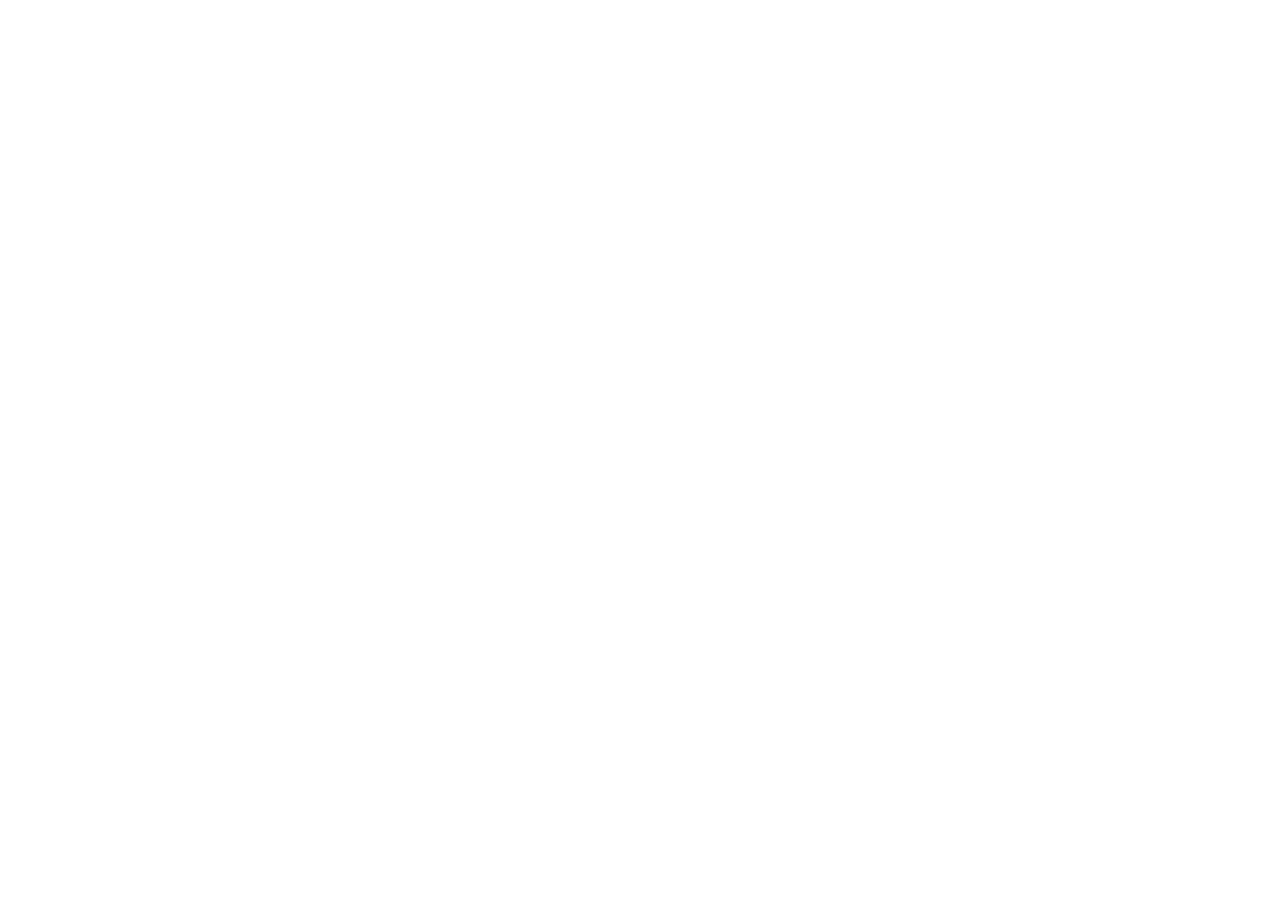
==== index.html @ 6280569a "update" ====
<!doctype html>
<html lang="en">
  <head>
    <meta charset="utf-8">
    <meta name="viewport" content="width=device-width, initial-scale=1">
    <link rel="stylesheet" href="./css/styles.css">
    <title>Investing</title>
    <link href="https://cdn.jsdelivr.net/npm/bootstrap@5.3.0/dist/css/bootstrap.min.css" rel="stylesheet" integrity="sha384-9ndCyUaIbzAi2FUVXJi0CjmCapSmO7SnpJef0486qhLnuZ2cdeRhO02iuK6FUUVM" crossorigin="anonymous">
  </head>
  <body>
   
    <script src="https://cdn.jsdelivr.net/npm/bootstrap@5.3.0/dist/js/bootstrap.bundle.min.js" integrity="sha384-geWF76RCwLtnZ8qwWowPQNguL3RmwHVBC9FhGdlKrxdiJJigb/j/68SIy3Te4Bkz" crossorigin="anonymous"></script>
  </body>
</html>
---- css/styles.css ----
* {
    padding: 0;
    margin: 0;
    box-sizing: border-box;
}
.header {
    position: relative;
    text-align: center;
    color: black;
  }
#head1 {
    position: absolute;
    top: 14%;
    left: 55%;
    transform: translate(-50%, -50%);
  }
#head2{
    margin: 2rem;
    font-size: 3rem;
    padding-left: 15%;
    padding-right: 15%;
}
#head3{
    font-size: 1.3rem;
    background-color: rgb(177, 207, 226);
    padding: 3rem;
}
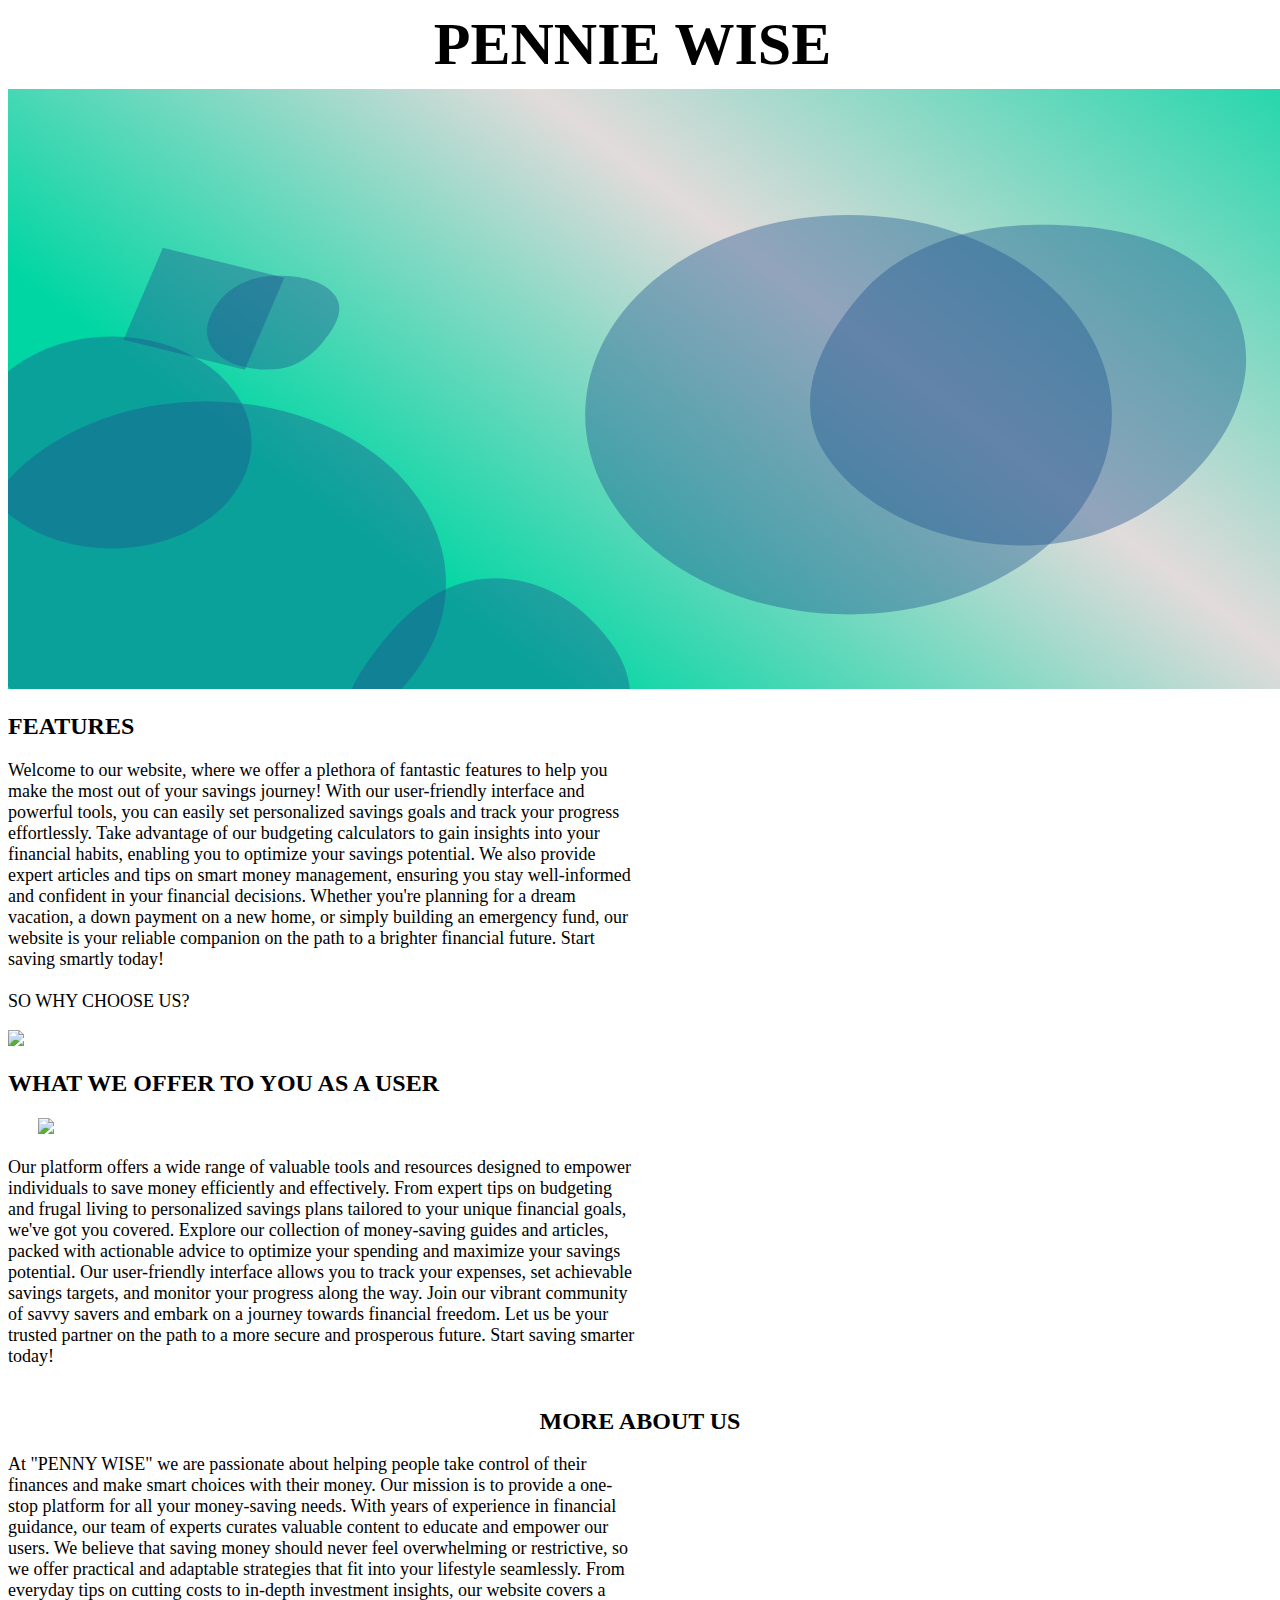
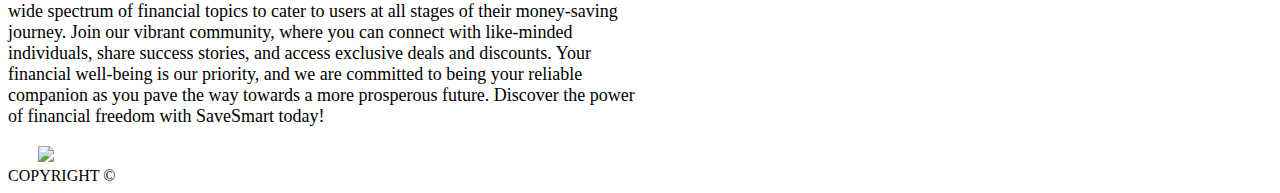
==== commit 17d4bab7: "version 1 Logan" ====
--- a/index.html
+++ b/index.html
@@ -1,14 +1,108 @@
-<!doctype html>
+<!DOCTYPE html>
 <html lang="en">
-  <head>
-    <meta charset="utf-8">
-    <meta name="viewport" content="width=device-width, initial-scale=1">
-    <link rel="stylesheet" href="./css/styles.css">
-    <title>Investing</title>
+<head>
+    <meta charset="UTF-8">
+    <meta name="viewport" content="width=device-width, initial-scale=1.0">
+    <title>WELCOME</title>
     <link href="https://cdn.jsdelivr.net/npm/bootstrap@5.3.0/dist/css/bootstrap.min.css" rel="stylesheet" integrity="sha384-9ndCyUaIbzAi2FUVXJi0CjmCapSmO7SnpJef0486qhLnuZ2cdeRhO02iuK6FUUVM" crossorigin="anonymous">
-  </head>
-  <body>
-   
-    <script src="https://cdn.jsdelivr.net/npm/bootstrap@5.3.0/dist/js/bootstrap.bundle.min.js" integrity="sha384-geWF76RCwLtnZ8qwWowPQNguL3RmwHVBC9FhGdlKrxdiJJigb/j/68SIy3Te4Bkz" crossorigin="anonymous"></script>
-  </body>
+    <link rel="stylesheet" href="style.css">
+</head>
+<body>
+
+    <h1 id="landText" style="text-align: center; font-size: 60px;margin:10px;">PENNIE WISE 
+        <img style="width: 6rem; border-radius: 100%; " src="https://i.postimg.cc/qvTg3SyZ/1.png" alt="" srcset=""> </h1>
+
+        <!-- the landing picture -->
+        <svg xmlns="http://www.w3.org/2000/svg" version="1.1" xmlns:xlink="http://www.w3.org/1999/xlink" xmlns:svgjs="http://svgjs.dev/svgjs" width="1519" height="600" preserveAspectRatio="none" viewBox="0 0 1920 1000">
+            <g mask="url(&quot;#SvgjsMask4734&quot;)" fill="none">
+                <rect width="1920" height="1000" x="0" y="0" fill="url(&quot;#SvgjsLinearGradient4735&quot;)"></rect>
+                <path d="M-45.43 589.24 a176.65 176.65 0 1 0 353.3 0 a176.65 176.65 0 1 0 -353.3 0z" fill="rgba(28, 83, 142, 0.4)" class="triangle-float3"></path>
+                <path d="M-53.42 823.97 a303.51 303.51 0 1 0 607.02 0 a303.51 303.51 0 1 0 -607.02 0z" fill="rgba(28, 83, 142, 0.4)" class="triangle-float3"></path>
+                <path d="M729.57 542.82 a332.85 332.85 0 1 0 665.7 0 a332.85 332.85 0 1 0 -665.7 0z" fill="rgba(28, 83, 142, 0.4)" class="triangle-float2"></path>
+                <path d="M335.625,467.251C362.188,465.488,382.164,446.614,396.376,424.104C411.965,399.415,427.182,369.871,413.346,344.158C399.055,317.6,365.754,309.867,335.625,311.207C308.011,312.435,283.712,327.161,269.024,350.577C253.222,375.768,244.349,407.391,259.091,433.217C273.926,459.206,305.766,469.233,335.625,467.251" fill="rgba(28, 83, 142, 0.4)" class="triangle-float3"></path>
+                <path d="M299.3563850693441 467.77855546471176L349.1738590273996 314.45613600034767 195.8514395630355 264.6386620422922 146.03396560498004 417.9610815066563z" fill="rgba(28, 83, 142, 0.4)" class="triangle-float1"></path>
+                <path d="M615.643,1209.901C681.218,1206.398,733.42,1159.824,764.392,1101.918C793.459,1047.575,794.068,984.115,765.662,929.424C734.644,869.705,682.936,815.231,615.643,815.526C548.707,815.82,501.871,873.063,467.888,930.732C433.193,989.609,404.591,1059.031,436.559,1119.432C470.09,1182.787,544.064,1213.725,615.643,1209.901" fill="rgba(28, 83, 142, 0.4)" class="triangle-float1"></path>
+                <path d="M1290.997,760.721C1393.404,758.016,1477.021,686.42,1526.026,596.458C1572.739,510.704,1581.735,405.564,1529.358,323.147C1480.08,245.607,1382.814,223.4,1290.997,226.633C1205.663,229.638,1127.706,268.124,1080.042,338.97C1025.302,420.334,989.564,521.765,1033.433,609.47C1081.17,704.909,1184.322,763.539,1290.997,760.721" fill="rgba(28, 83, 142, 0.4)" class="triangle-float3"></path>
+            </g>
+            <defs>
+                <mask id="SvgjsMask4734">
+                    <rect width="1920" height="1000" fill="#ffffff"></rect>
+                </mask>
+                <linearGradient x1="88.02%" y1="-23%" x2="11.98%" y2="123%" gradientUnits="userSpaceOnUse" id="SvgjsLinearGradient4735">
+                    <stop stop-color="rgba(0, 214, 163, 1)" offset="0.04"></stop>
+                    <stop stop-color="rgba(226, 219, 219, 1)" offset="0.43"></stop>
+                    <stop stop-color="rgba(0, 214, 163, 1)" offset="0.76"></stop>
+                    <stop stop-color="rgba(0, 214, 163, 1)" offset="0.82"></stop>
+                </linearGradient>
+                <style>
+                    @keyframes float1 {
+                            0%{transform: translate(0, 0)}
+                            50%{transform: translate(-10px, 0)}
+                            100%{transform: translate(0, 0)}
+                        }
+        
+                        .triangle-float1 {
+                            animation: float1 2s infinite;
+                        }
+        
+                        @keyframes float2 {
+                            0%{transform: translate(0, 0)}
+                            50%{transform: translate(-5px, -5px)}
+                            100%{transform: translate(0, 0)}
+                        }
+        
+                        .triangle-float2 {
+                            animation: float2 3s infinite;
+                        }
+        
+                        @keyframes float3 {
+                            0%{transform: translate(0, 0)}
+                            50%{transform: translate(0, -10px)}
+                            100%{transform: translate(0, 0)}
+                        }
+        
+                        .triangle-float3 {
+                            animation: float3 6s infinite;
+                        }
+                </style>
+            </defs>
+        </svg>
+
+      <main>
+          <h2 class="landheading">FEATURES</h2 class="landheading">
+        <div class="why">
+            <p style="font-size: 18px; font-family: 'Times New Roman', Times, serif; width: 50%;">Welcome to our website, where we offer a plethora of fantastic features to help you make the most out of your savings journey! With our user-friendly interface and powerful tools, you can easily set personalized savings goals and track your progress effortlessly. Take advantage of our budgeting calculators to gain insights into your financial habits, enabling you to optimize your savings potential. We also provide expert articles and tips on smart money management, ensuring you stay well-informed and confident in your financial decisions. Whether you're planning for a dream vacation, a down payment on a new home, or simply building an emergency fund, our website is your reliable companion on the path to a brighter financial future. Start saving smartly today!
+                <br> <br>
+                <span>SO WHY CHOOSE US?</span>
+            </p> 
+           <div><img  id="ftPic" src="https://i.postimg.cc/3NBKWqrf/features-pic.png" ></div>    
+        </div>
+        </div>
+
+        <h2 class="landheading">WHAT WE OFFER TO YOU AS A USER</h2 class="landheading">
+        <div class="WHAT">
+            <div><img src="https://i.postimg.cc/tgXz8SYR/nrc-what-we-offer-poster.jpg" style=" margin:1px 30px ;
+                width: 40rem;"></div>  
+            
+            <p style="font-size: 18px; font-family: 'Times New Roman', Times, serif; width: 50%;"> Our platform offers a wide range of valuable tools and resources designed to empower individuals to save money efficiently and effectively. From expert tips on budgeting and frugal living to personalized savings plans tailored to your unique financial goals, we've got you covered. Explore our collection of money-saving guides and articles, packed with actionable advice to optimize your spending and maximize your savings potential. Our user-friendly interface allows you to track your expenses, set achievable savings targets, and monitor your progress along the way. Join our vibrant community of savvy savers and embark on a journey towards financial freedom. Let us be your trusted partner on the path to a more secure and prosperous future. Start saving smarter today!
+                <br> <br>
+            </p> 
+            </div>
+
+
+        <h2 class="landheading" style="text-align: center;">MORE ABOUT US </h2 class="landheading">
+        <div class="ABOUTLANDING">
+    
+            <p style="font-size: 18px; font-family: 'Times New Roman', Times, serif; width: 50%;">At "PENNY WISE" we are passionate about helping people take control of their finances and make smart choices with their money. Our mission is to provide a one-stop platform for all your money-saving needs. With years of experience in financial guidance, our team of experts curates valuable content to educate and empower our users. We believe that saving money should never feel overwhelming or restrictive, so we offer practical and adaptable strategies that fit into your lifestyle seamlessly. From everyday tips on cutting costs to in-depth investment insights, our website covers a wide spectrum of financial topics to cater to users at all stages of their money-saving journey. Join our vibrant community, where you can connect with like-minded individuals, share success stories, and access exclusive deals and discounts. Your financial well-being is our priority, and we are committed to being your reliable companion as you pave the way towards a more prosperous future. Discover the power of financial freedom with SaveSmart today!
+            </p> 
+            <div><img src=https://i.postimg.cc/7LLyqy6f/teampic.jpg style=" margin:1px 30px ;
+                width: 34rem;"></div> 
+            </div>
+
+      </main>
+<footer>
+  COPYRIGHT &copy; 
+</footer>
+
+</body>
 </html>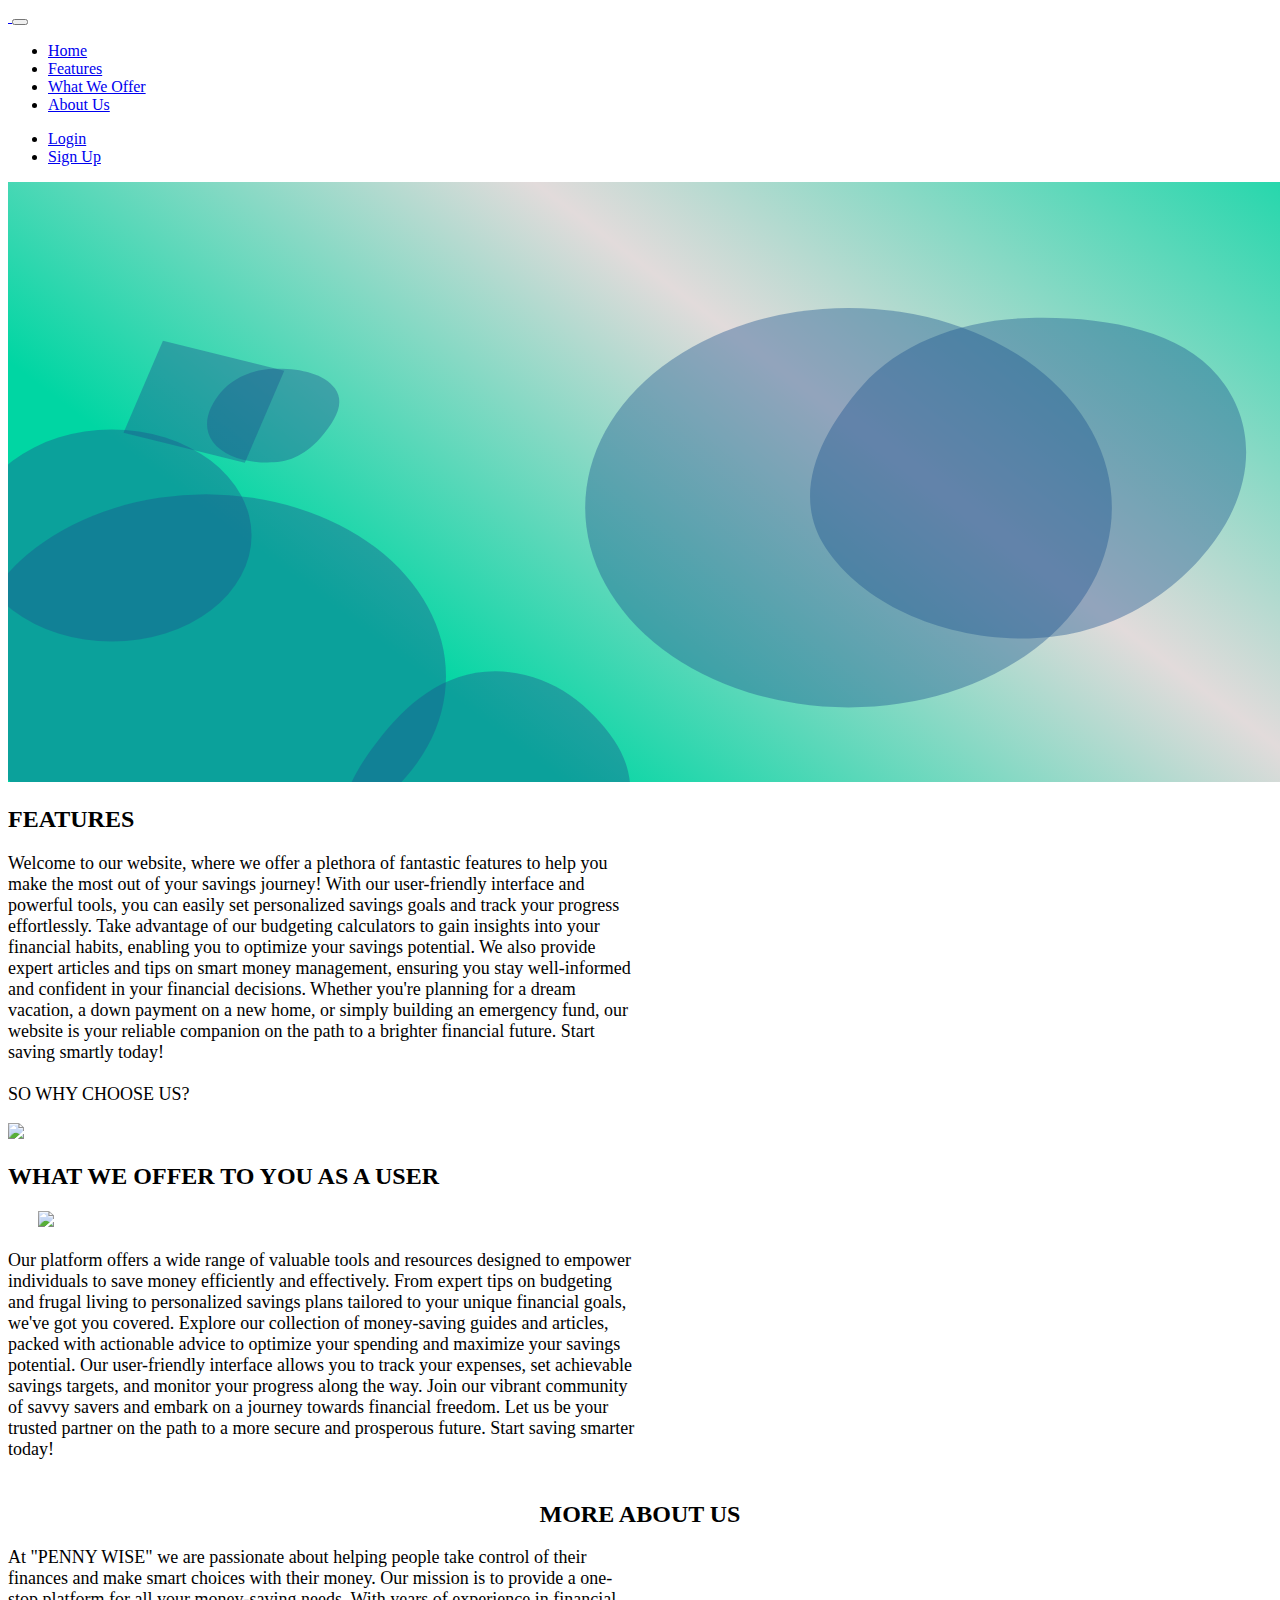
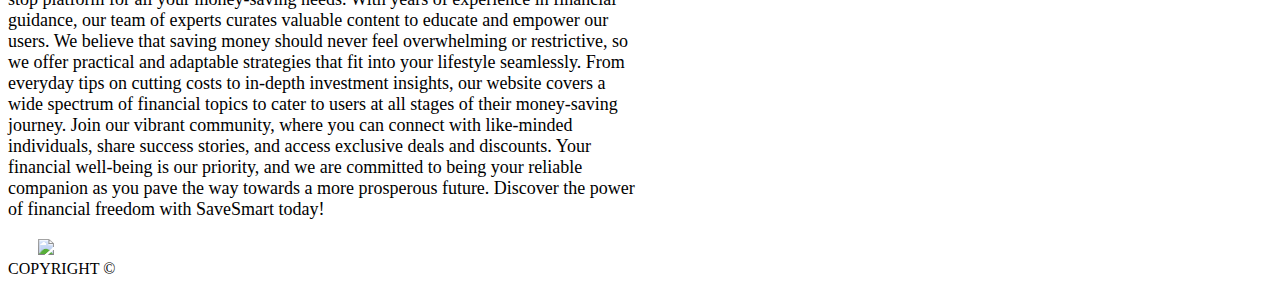
==== commit 4715ea7d: "updated" ====
--- a/index.html
+++ b/index.html
@@ -8,9 +8,43 @@
     <link rel="stylesheet" href="style.css">
 </head>
 <body>
-
-    <h1 id="landText" style="text-align: center; font-size: 60px;margin:10px;">PENNIE WISE 
-        <img style="width: 6rem; border-radius: 100%; " src="https://i.postimg.cc/qvTg3SyZ/1.png" alt="" srcset=""> </h1>
+    <header>
+        <nav class="navbar navbar-expand-lg navbar-dark bg-dark">
+        <div class="container">
+            <a class="navbar-brand" href="#">
+                <img style="width: 50px; border-radius: 100%;" src="https://i.postimg.cc/qvTg3SyZ/1.png" alt="" srcset="">
+            </a>
+            <button class="navbar-toggler" type="button" data-toggle="collapse" data-target="#navbarNav" aria-controls="navbarNav" aria-expanded="false" aria-label="Toggle navigation">
+                <span class="navbar-toggler-icon"></span>
+            </button>
+            <div class="collapse navbar-collapse" id="navbarNav">
+                <ul class="navbar-nav ml-auto">
+                    <li class="nav-item active">
+                        <a class="nav-link" href="#home">Home</a>
+                    </li>
+                    <li class="nav-item">
+                        <a class="nav-link" href="#features">Features</a>
+                    </li>
+                    <li class="nav-item">
+                        <a class="nav-link" href="#what">What We Offer</a>
+                    </li>
+                    <li class="nav-item">
+                        <a class="nav-link" href="#about">About Us</a>
+                    </li>
+                </ul>
+            </div>
+            <div>
+                <ul class="navbar-nav">
+                    <li class="nav-item">
+                        <a class="nav-link btn btn-primary mr-2" href="#login">Login</a>
+                    </li>
+                    <li class="nav-item">
+                        <a class="nav-link btn btn-success" href="#signup">Sign Up</a>
+                    </li>
+                </ul>
+            </div>
+        </div>
+    </nav>
 
         <!-- the landing picture -->
         <svg xmlns="http://www.w3.org/2000/svg" version="1.1" xmlns:xlink="http://www.w3.org/1999/xlink" xmlns:svgjs="http://svgjs.dev/svgjs" width="1519" height="600" preserveAspectRatio="none" viewBox="0 0 1920 1000">
@@ -67,7 +101,8 @@
                 </style>
             </defs>
         </svg>
-
+    </header>
+    
       <main>
           <h2 class="landheading">FEATURES</h2 class="landheading">
         <div class="why">
@@ -99,9 +134,9 @@
                 width: 34rem;"></div> 
             </div>
 
-      </main>
+    </main>
 <footer>
-  COPYRIGHT &copy; 
+COPYRIGHT &copy; 
 </footer>
 
 </body>
